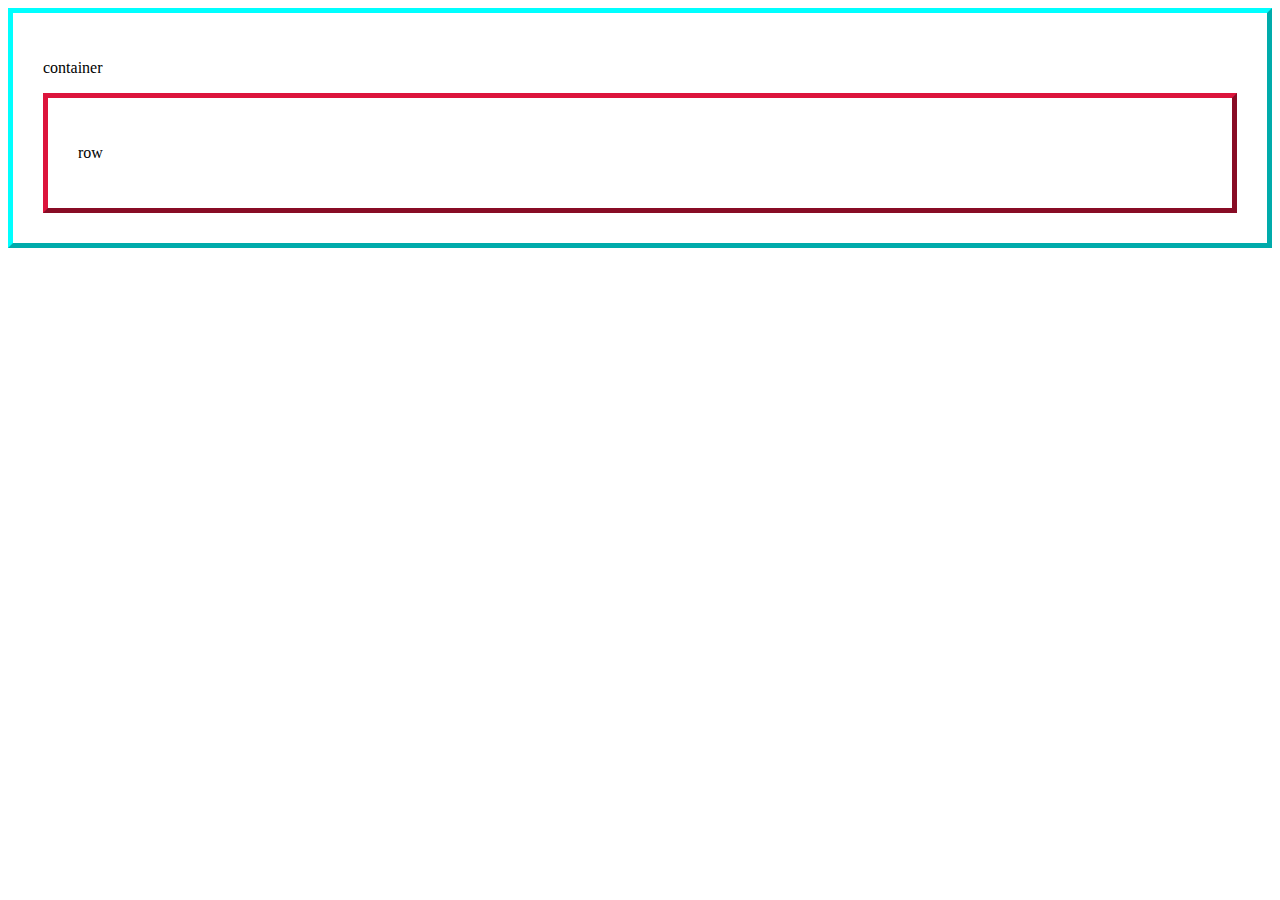
==== public_html/index.html @ 6695dd4c "commiting" ====
<!DOCTYPE html>
<!--
To change this license header, choose License Headers in Project Properties.
To change this template file, choose Tools | Templates
and open the template in the editor.
-->
<html>
    <head>
        <title>TODO supply a title</title>
        <meta charset="UTF-8">
        <meta name="viewport" content="width=device-width, initial-scale=1.0">
        <link type="text/css" rel="stylesheet" href="css/boostrap-theme.css">
        <link type="text/css" rel="stylesheet" href="css/boostrap.css">
        <link type="text/css" rel="stylesheet" href="css/custom-style.css">
    </head>
    <body>
        <div class="container">
            <p>container</p>
            <div class="row">
                <p>row</p>
            </div>
        </div>
    </body>
</html>
---- public_html/css/custom-style.css ----
div {
    border-style: outset;
    border-width: 5px; 
    padding: 30px;
}

.container {
    border-color: aqua; 
}

.row {
    border-color: crimson;
}
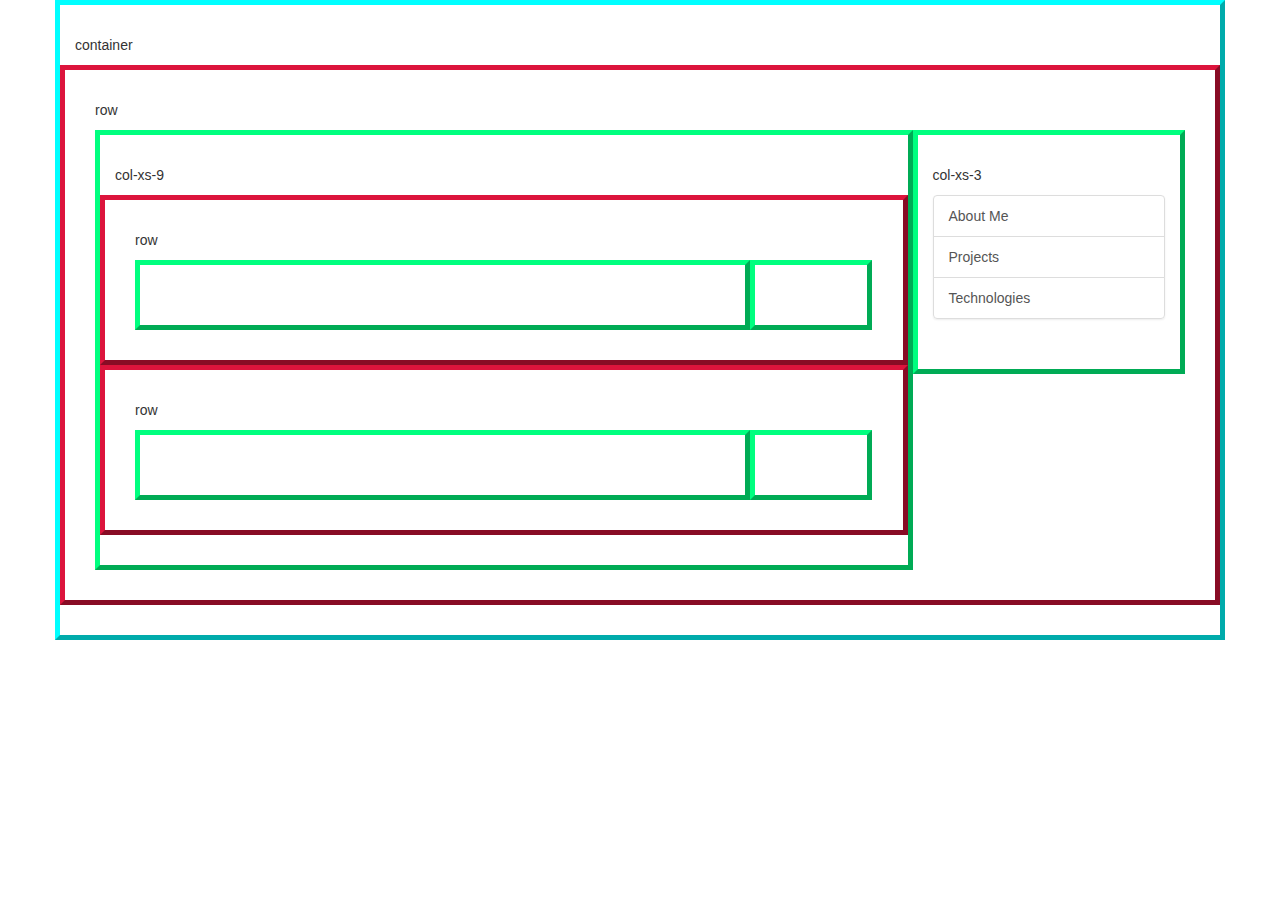
==== commit 2dad5144: "commiting" ====
--- a/public_html/index.html
+++ b/public_html/index.html
@@ -9,8 +9,8 @@
         <title>TODO supply a title</title>
         <meta charset="UTF-8">
         <meta name="viewport" content="width=device-width, initial-scale=1.0">
-        <link type="text/css" rel="stylesheet" href="css/boostrap-theme.css">
-        <link type="text/css" rel="stylesheet" href="css/boostrap.css">
+        <link type="text/css" rel="stylesheet" href="css/bootstrap-theme.css">
+        <link type="text/css" rel="stylesheet" href="css/bootstrap.css">
         <link type="text/css" rel="stylesheet" href="css/custom-style.css">
     </head>
     <body>
@@ -18,6 +18,27 @@
             <p>container</p>
             <div class="row">
                 <p>row</p>
+                <div class="col-xs-9">
+                    <p>col-xs-9</p>
+                    <div class="row">
+                        <p>row</p>
+                        <div class="col-xs-10"></div>
+                        <div class="col-xs-2"></div>
+                    </div>
+                    <div class="row">
+                        <p>row</p>
+                        <div class="col-xs-10"></div>
+                        <div class="col-xs-2"></div>
+                    </div>
+                </div>
+                <div class="col-xs-3">
+                    <p>col-xs-3</p>
+                    <nav class="list-group">
+                        <a class="list-group-item" href="index.html">About Me</a>
+                        <a class="list-group-item" href="projects.html">Projects</a>
+                        <a class="list-group-item" href="technologies.html">Technologies</a>
+                    </nav>
+                </div>
             </div>
         </div>
     </body>
--- a/public_html/css/custom-style.css
+++ b/public_html/css/custom-style.css
@@ -1,6 +1,7 @@
 div {
     border-style: outset;
     border-width: 5px; 
+    border-color: springgreen;
     padding: 30px;
 }
 
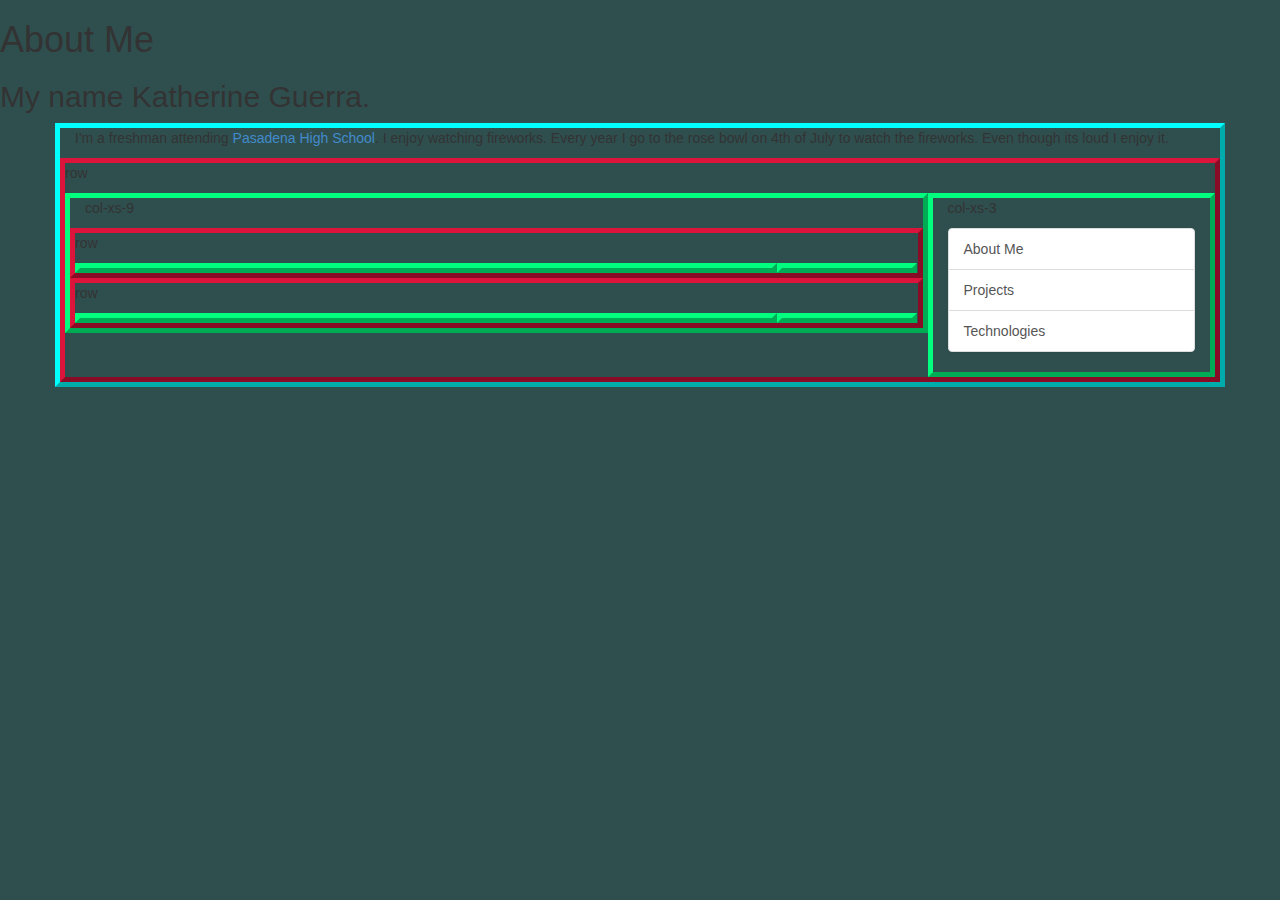
==== commit 2ab8b1da: "commiting" ====
--- a/public_html/index.html
+++ b/public_html/index.html
@@ -6,7 +6,7 @@
 -->
 <html>
     <head>
-        <title>TODO supply a title</title>
+        <title>ABOUT ME</title>
         <meta charset="UTF-8">
         <meta name="viewport" content="width=device-width, initial-scale=1.0">
         <link type="text/css" rel="stylesheet" href="css/bootstrap-theme.css">
@@ -14,8 +14,11 @@
         <link type="text/css" rel="stylesheet" href="css/custom-style.css">
     </head>
     <body>
+        <h1 class="uppercase">About Me</h1>
+        <h2>My name Katherine Guerra.</h2>
         <div class="container">
-            <p>container</p>
+            <p>I'm a freshman attending <a href='http://phs.pasadenausd.org/'>Pasadena High School</a>. I enjoy watching fireworks.
+            Every year I go to the rose bowl on 4th of July to watch the fireworks. Even though its loud I enjoy it.</p>
             <div class="row">
                 <p>row</p>
                 <div class="col-xs-9">
--- a/public_html/css/custom-style.css
+++ b/public_html/css/custom-style.css
@@ -2,7 +2,7 @@
     border-style: outset;
     border-width: 5px; 
     border-color: springgreen;
-    padding: 30px;
+/*    padding: 30px;*/
 }
 
 .container {
@@ -11,4 +11,8 @@
 
 .row {
     border-color: crimson;
+}
+
+body{
+    background-color: darkslategrey;
 }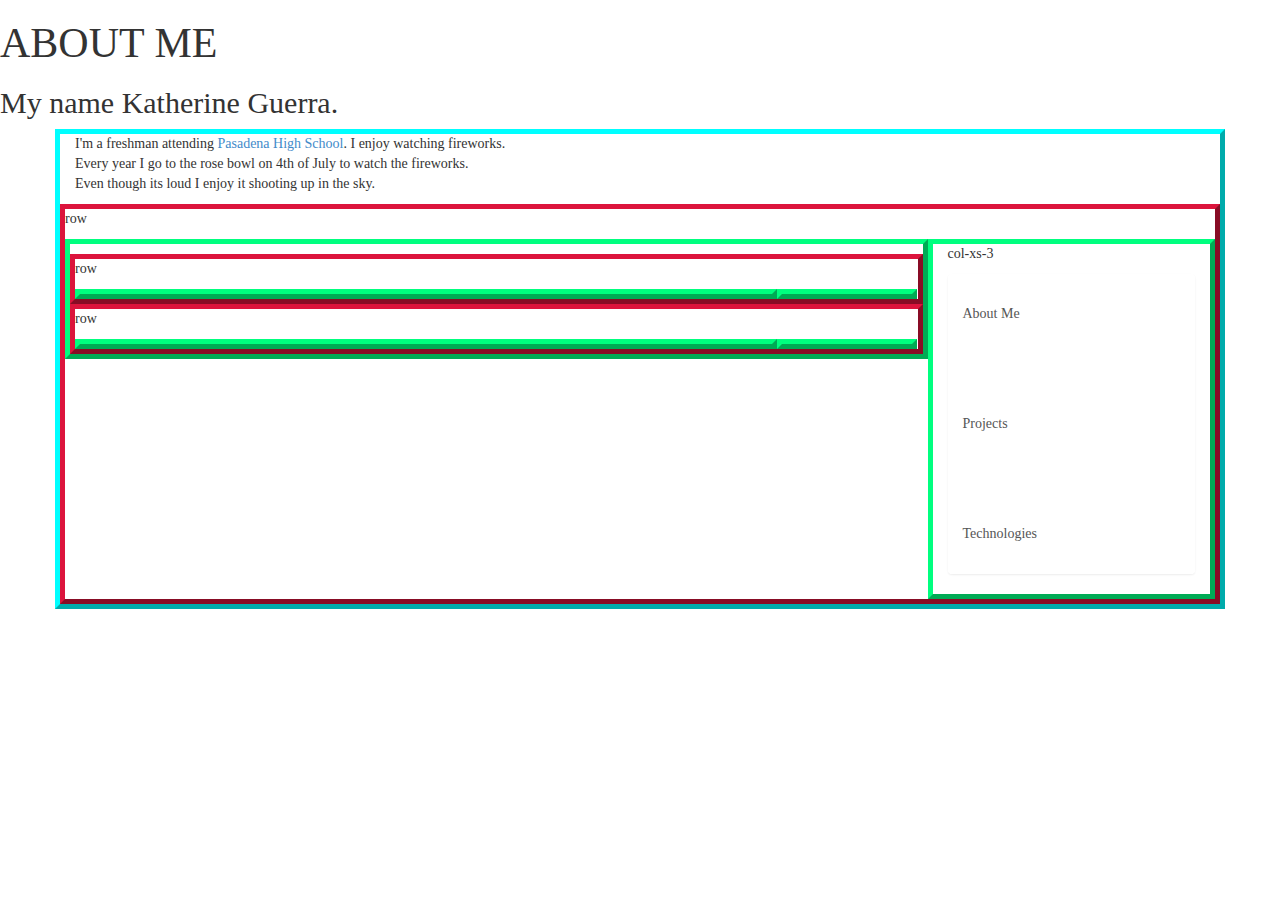
==== commit 40fc9088: "commiting" ====
--- a/public_html/index.html
+++ b/public_html/index.html
@@ -18,11 +18,11 @@
         <h2>My name Katherine Guerra.</h2>
         <div class="container">
             <p>I'm a freshman attending <a href='http://phs.pasadenausd.org/'>Pasadena High School</a>. I enjoy watching fireworks.
-            Every year I go to the rose bowl on 4th of July to watch the fireworks. Even though its loud I enjoy it.</p>
+                <br> Every year I go to the rose bowl on 4th of July to watch the fireworks. <br>Even though its loud I enjoy it shooting up in the sky.</p>
             <div class="row">
                 <p>row</p>
                 <div class="col-xs-9">
-                    <p>col-xs-9</p>
+                    <p></p>
                     <div class="row">
                         <p>row</p>
                         <div class="col-xs-10"></div>
--- a/public_html/css/custom-style.css
+++ b/public_html/css/custom-style.css
@@ -13,6 +13,30 @@
     border-color: crimson;
 }
 
+.list-group-item{
+    border: 0;
+    padding-top: 30px;
+    padding-bottom: 30px;
+    margin-top: 3opx;
+    margin-bottom: 30px;
+}
+
+.uppercase{
+    text-transform: uppercase;
+    font-size: 42px;
+}
+
 body{
-    background-color: darkslategrey;
+    font-family: cursive;
+    background-image: url('http://i826.photobucket.com/albums/zz186/willisnowell/Gifs/fireworks2_zps1e2a81de.gif');
+    background-size-cover:40px;
+}
+
+#current-link{
+    text-decoration-color: pink;
+}
+
+nav a{
+    color: darkturquoise;
+   
 }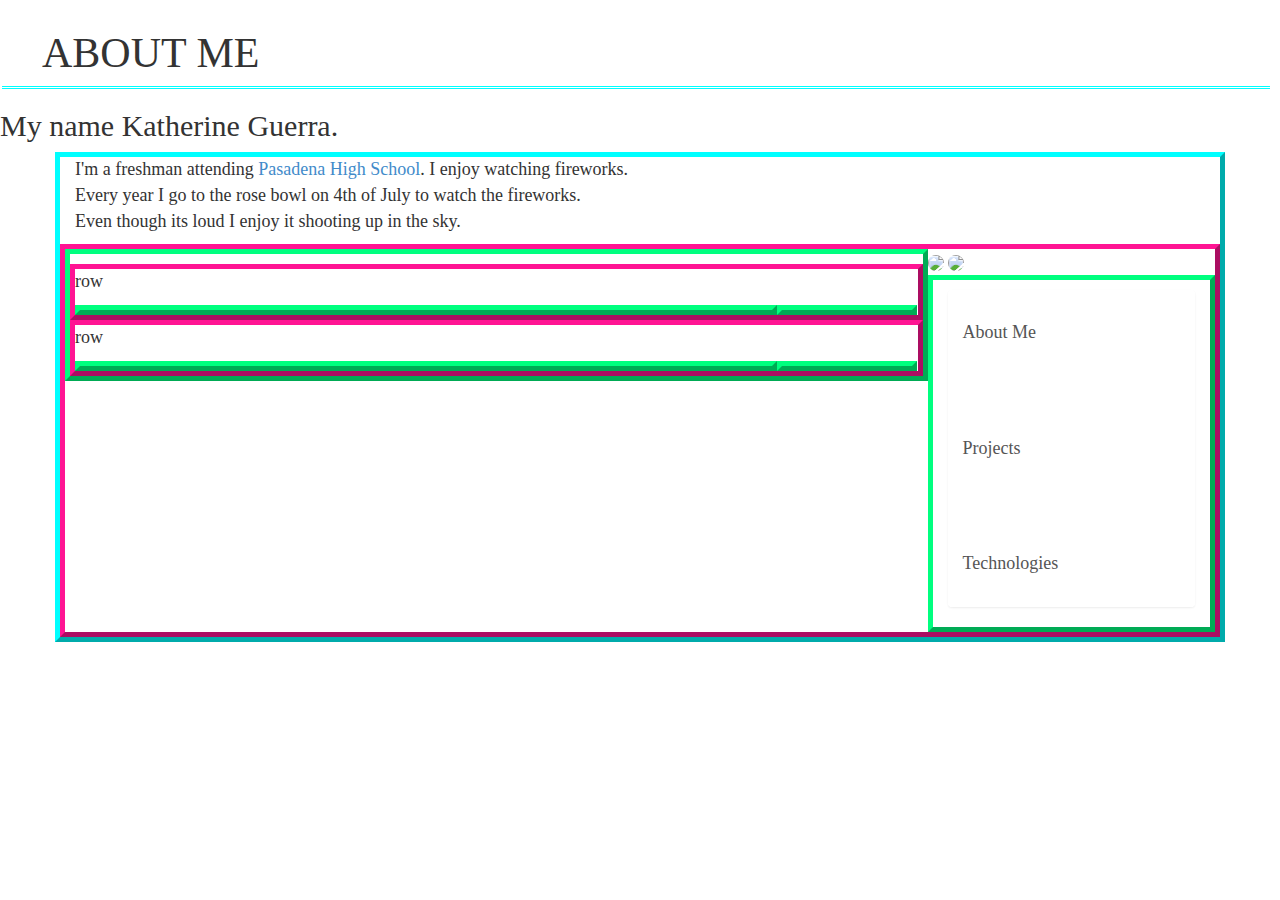
==== commit b8853079: "committing" ====
--- a/public_html/index.html
+++ b/public_html/index.html
@@ -20,7 +20,8 @@
             <p>I'm a freshman attending <a href='http://phs.pasadenausd.org/'>Pasadena High School</a>. I enjoy watching fireworks.
                 <br> Every year I go to the rose bowl on 4th of July to watch the fireworks. <br>Even though its loud I enjoy it shooting up in the sky.</p>
             <div class="row">
-                <p>row</p>
+                <img class="img-circle" src="http://25.media.tumblr.com/4e1ea0f6680536900b50a24b50b47135/tumblr_mfupihPpkA1rheqhwo1_400.gif">
+                <img class="img-circle" src="http://cur.glitter-graphics.net/pub/2858/2858045agvkx4jhan.gif">
                 <div class="col-xs-9">
                     <p></p>
                     <div class="row">
@@ -35,7 +36,7 @@
                     </div>
                 </div>
                 <div class="col-xs-3">
-                    <p>col-xs-3</p>
+                    <p></p>
                     <nav class="list-group">
                         <a class="list-group-item" href="index.html">About Me</a>
                         <a class="list-group-item" href="projects.html">Projects</a>
@@ -44,5 +45,7 @@
                 </div>
             </div>
         </div>
+         <script src="https://ajax.googleapis.com/ajax/libs/jquery/1.11.0/jquery.min.js"></script>
+       <script src="js/bootstrap.min.js"></script>
     </body>
 </html>
--- a/public_html/css/custom-style.css
+++ b/public_html/css/custom-style.css
@@ -10,7 +10,7 @@
 }
 
 .row {
-    border-color: crimson;
+    border-color: deeppink;
 }
 
 .list-group-item{
@@ -28,8 +28,8 @@
 
 body{
     font-family: cursive;
-    background-image: url('http://i826.photobucket.com/albums/zz186/willisnowell/Gifs/fireworks2_zps1e2a81de.gif');
-    background-size-cover:40px;
+    background-image: url('http://www.123gifs.eu/free-gifs/fireworks/feuerwerk-0057.gif');
+    font-size: large;  
 }
 
 #current-link{
@@ -37,6 +37,27 @@
 }
 
 nav a{
-    color: darkturquoise;
+   color: crimson;
    
-}+}
+.text-lowercase{
+    text-transform: uppercase;
+    font-size: 39px;
+}
+
+img{
+    width: auto;
+    height: 200px;
+}
+
+h1{ 
+ border-bottom: 3px double cyan;
+ padding-left: 40px;
+ padding-bottom: 10px;
+ padding-top: 10px;
+ margin-top: 20px;
+ margin-left: 2px;
+ margin-right: 10px;
+    
+}
+
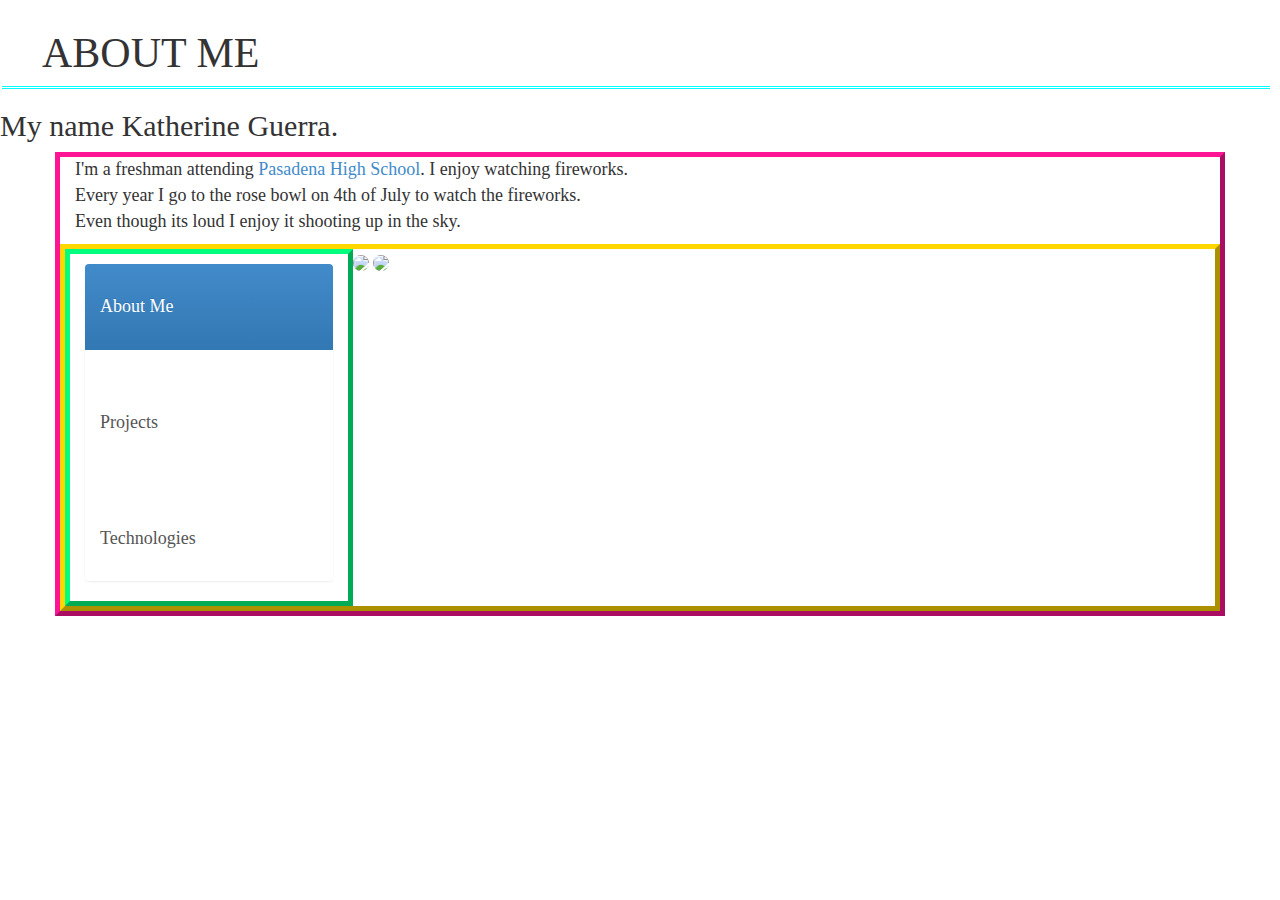
==== commit 3c1964cf: "committing" ====
--- a/public_html/index.html
+++ b/public_html/index.html
@@ -22,23 +22,10 @@
             <div class="row">
                 <img class="img-circle" src="http://25.media.tumblr.com/4e1ea0f6680536900b50a24b50b47135/tumblr_mfupihPpkA1rheqhwo1_400.gif">
                 <img class="img-circle" src="http://cur.glitter-graphics.net/pub/2858/2858045agvkx4jhan.gif">
-                <div class="col-xs-9">
-                    <p></p>
-                    <div class="row">
-                        <p>row</p>
-                        <div class="col-xs-10"></div>
-                        <div class="col-xs-2"></div>
-                    </div>
-                    <div class="row">
-                        <p>row</p>
-                        <div class="col-xs-10"></div>
-                        <div class="col-xs-2"></div>
-                    </div>
-                </div>
                 <div class="col-xs-3">
                     <p></p>
                     <nav class="list-group">
-                        <a class="list-group-item" href="index.html">About Me</a>
+                        <a class="list-group-item active dropdown-toggle" href="index.html">About Me</a>
                         <a class="list-group-item" href="projects.html">Projects</a>
                         <a class="list-group-item" href="technologies.html">Technologies</a>
                     </nav>
@@ -48,4 +35,4 @@
          <script src="https://ajax.googleapis.com/ajax/libs/jquery/1.11.0/jquery.min.js"></script>
        <script src="js/bootstrap.min.js"></script>
     </body>
-</html>
+</html>--- a/public_html/css/custom-style.css
+++ b/public_html/css/custom-style.css
@@ -6,11 +6,11 @@
 }
 
 .container {
-    border-color: aqua; 
+    border-color: deeppink; 
 }
 
 .row {
-    border-color: deeppink;
+    border-color: gold;
 }
 
 .list-group-item{
@@ -44,7 +44,6 @@
     text-transform: uppercase;
     font-size: 39px;
 }
-
 img{
     width: auto;
     height: 200px;
@@ -57,7 +56,7 @@
  padding-top: 10px;
  margin-top: 20px;
  margin-left: 2px;
- margin-right: 10px;
-    
+ margin-right: 10px;   
 }
-
+/* i chose cyan as my border because i thought it would match my background*/ 
+/* i put the h2 as class="text-lowercase" because i couldnt find another way to get the h2 a diferent size from h1*/
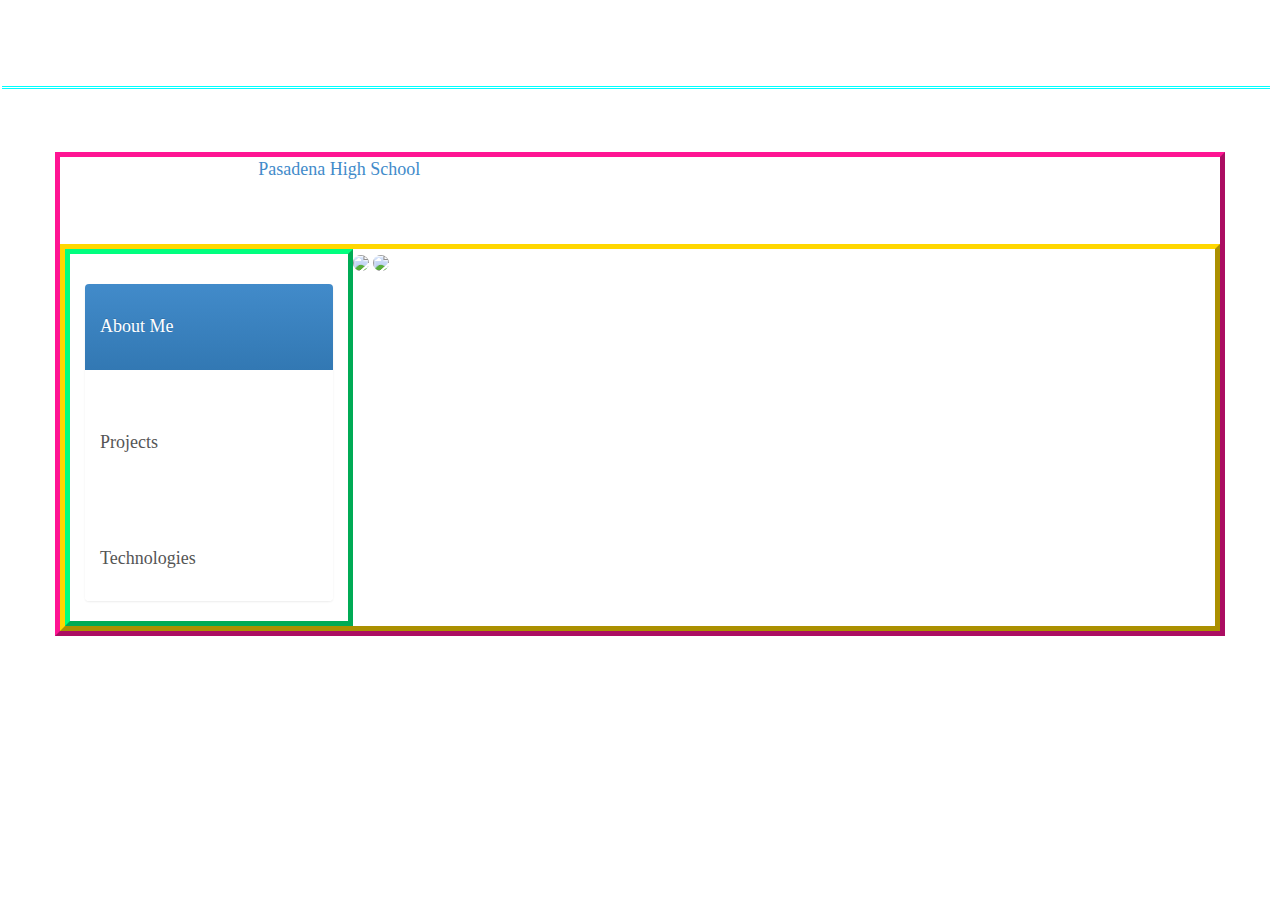
==== commit 49dedab3: "committing" ====
--- a/public_html/index.html
+++ b/public_html/index.html
@@ -14,10 +14,10 @@
         <link type="text/css" rel="stylesheet" href="css/custom-style.css">
     </head>
     <body>
-        <h1 class="uppercase">About Me</h1>
-        <h2>My name Katherine Guerra.</h2>
+        <h1 class="uppercase" id="mainText">About Me</h1>
+        <h2 id="mainText">My name Katherine Guerra.</h2>
         <div class="container">
-            <p>I'm a freshman attending <a href='http://phs.pasadenausd.org/'>Pasadena High School</a>. I enjoy watching fireworks.
+            <p id="mainText">I'm a freshman attending <a href='http://phs.pasadenausd.org/'>Pasadena High School</a>. I enjoy watching fireworks.
                 <br> Every year I go to the rose bowl on 4th of July to watch the fireworks. <br>Even though its loud I enjoy it shooting up in the sky.</p>
             <div class="row">
                 <img class="img-circle" src="http://25.media.tumblr.com/4e1ea0f6680536900b50a24b50b47135/tumblr_mfupihPpkA1rheqhwo1_400.gif">
@@ -32,7 +32,10 @@
                 </div>
             </div>
         </div>
+        
          <script src="https://ajax.googleapis.com/ajax/libs/jquery/1.11.0/jquery.min.js"></script>
        <script src="js/bootstrap.min.js"></script>
     </body>
-</html>+</html>
+<!-- I chose these pictures because theses fireworks are similar to the ones i saw-->
+<!-- I chose fireworks because I thought that it will be something interesting -->--- a/public_html/css/custom-style.css
+++ b/public_html/css/custom-style.css
@@ -17,7 +17,7 @@
     border: 0;
     padding-top: 30px;
     padding-bottom: 30px;
-    margin-top: 3opx;
+    margin-top: 30px;
     margin-bottom: 30px;
 }
 
@@ -32,12 +32,12 @@
     font-size: large;  
 }
 
-#current-link{
-    text-decoration-color: pink;
+#mainText{
+    color: white;
 }
 
 nav a{
-   color: crimson;
+   color: darkmagenta;
    
 }
 .text-lowercase{
@@ -46,7 +46,7 @@
 }
 img{
     width: auto;
-    height: 200px;
+    height: 270px;
 }
 
 h1{ 
@@ -58,5 +58,6 @@
  margin-left: 2px;
  margin-right: 10px;   
 }
-/* i chose cyan as my border because i thought it would match my background*/ 
+/* i chose springgreen as my border because i thought it would match my background*/ 
 /* i put the h2 as class="text-lowercase" because i couldnt find another way to get the h2 a diferent size from h1*/
+/* I put the #main text white so you can see better since my background is white*/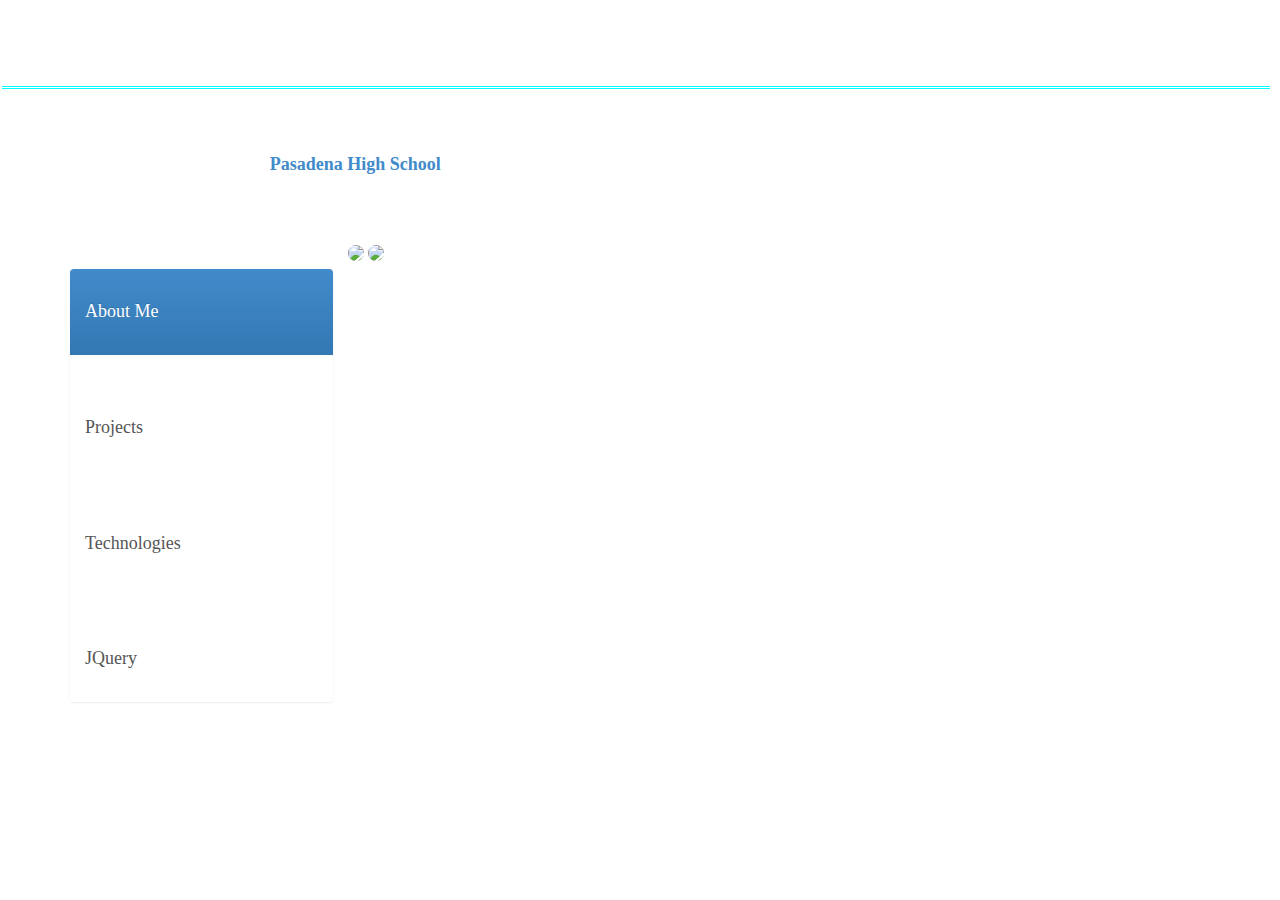
==== commit 315e2325: "commit" ====
--- a/public_html/index.html
+++ b/public_html/index.html
@@ -20,6 +20,7 @@
             <p id="mainText">I'm a freshman attending <a href='http://phs.pasadenausd.org/'>Pasadena High School</a>. I enjoy watching fireworks.
                 <br> Every year I go to the rose bowl on 4th of July to watch the fireworks. <br>Even though its loud I enjoy it shooting up in the sky.</p>
             <div class="row">
+                <!--theses images are fireworks-->
                 <img class="img-circle" src="http://25.media.tumblr.com/4e1ea0f6680536900b50a24b50b47135/tumblr_mfupihPpkA1rheqhwo1_400.gif">
                 <img class="img-circle" src="http://cur.glitter-graphics.net/pub/2858/2858045agvkx4jhan.gif">
                 <div class="col-xs-3">
@@ -28,13 +29,14 @@
                         <a class="list-group-item active dropdown-toggle" href="index.html">About Me</a>
                         <a class="list-group-item" href="projects.html">Projects</a>
                         <a class="list-group-item" href="technologies.html">Technologies</a>
+                        <a class="list-group-item" href="jquery.html">JQuery</a>
                     </nav>
                 </div>
             </div>
         </div>
-        
-         <script src="https://ajax.googleapis.com/ajax/libs/jquery/1.11.0/jquery.min.js"></script>
-       <script src="js/bootstrap.min.js"></script>
+
+        <script src="https://ajax.googleapis.com/ajax/libs/jquery/1.11.0/jquery.min.js"></script>
+        <script src="js/bootstrap.min.js"></script>
     </body>
 </html>
 <!-- I chose these pictures because theses fireworks are similar to the ones i saw-->
--- a/public_html/css/custom-style.css
+++ b/public_html/css/custom-style.css
@@ -1,8 +1,8 @@
 div {
-    border-style: outset;
+   
     border-width: 5px; 
     border-color: springgreen;
-/*    padding: 30px;*/
+   
 }
 
 .container {
@@ -24,6 +24,7 @@
 .uppercase{
     text-transform: uppercase;
     font-size: 42px;
+    font-weight: bolder;
 }
 
 body{
@@ -34,30 +35,74 @@
 
 #mainText{
     color: white;
+    font-weight: bolder;
+}
+.colortext{
+    color:    #ff9900;
+   font-size: 20px;
+   font-weight: bolder;
+}
+#colortext{
+    color: black;
+    font-size: 20px;
+    font-weight: bolder;
+}
+#colort{
+    color: black;
+    font-weight: bolder;
+}
+nav a{
+    color: darkmagenta;
+
+}
+#colo{
+    color: #00ffff;
+    font-weight: bolder;
 }
 
-nav a{
-   color: darkmagenta;
+#color{
+    color: #ff0000;
    
+    font-weight: bolder;
 }
+
 .text-lowercase{
     text-transform: uppercase;
     font-size: 39px;
+    color: #ff9900 ;
+    font-weight: bolder;
 }
+/*this change the width and height of the image*/
 img{
     width: auto;
-    height: 270px;
+    height: 250px; 
 }
 
 h1{ 
- border-bottom: 3px double cyan;
- padding-left: 40px;
- padding-bottom: 10px;
- padding-top: 10px;
- margin-top: 20px;
- margin-left: 2px;
- margin-right: 10px;   
+    border-bottom: 3px double cyan;
+    padding-left: 40px;
+    padding-bottom: 10px;
+    padding-top: 10px;
+    margin-top: 20px;
+    margin-left: 2px;
+    margin-right: 10px;   
+}
+
+
+#img{
+    width: 500px;
+    height: auto;
 }
 /* i chose springgreen as my border because i thought it would match my background*/ 
 /* i put the h2 as class="text-lowercase" because i couldnt find another way to get the h2 a diferent size from h1*/
-/* I put the #main text white so you can see better since my background is white*/+/* I put the #main text white so you can see better since my background is white*/
+/*270px*/
+
+/* this line of  code centers the image*/
+.carousel-inner > .item > img {
+    margin: 0 auto;
+}
+#jqueryimg{
+    width: 500px;
+    height: auto;
+}